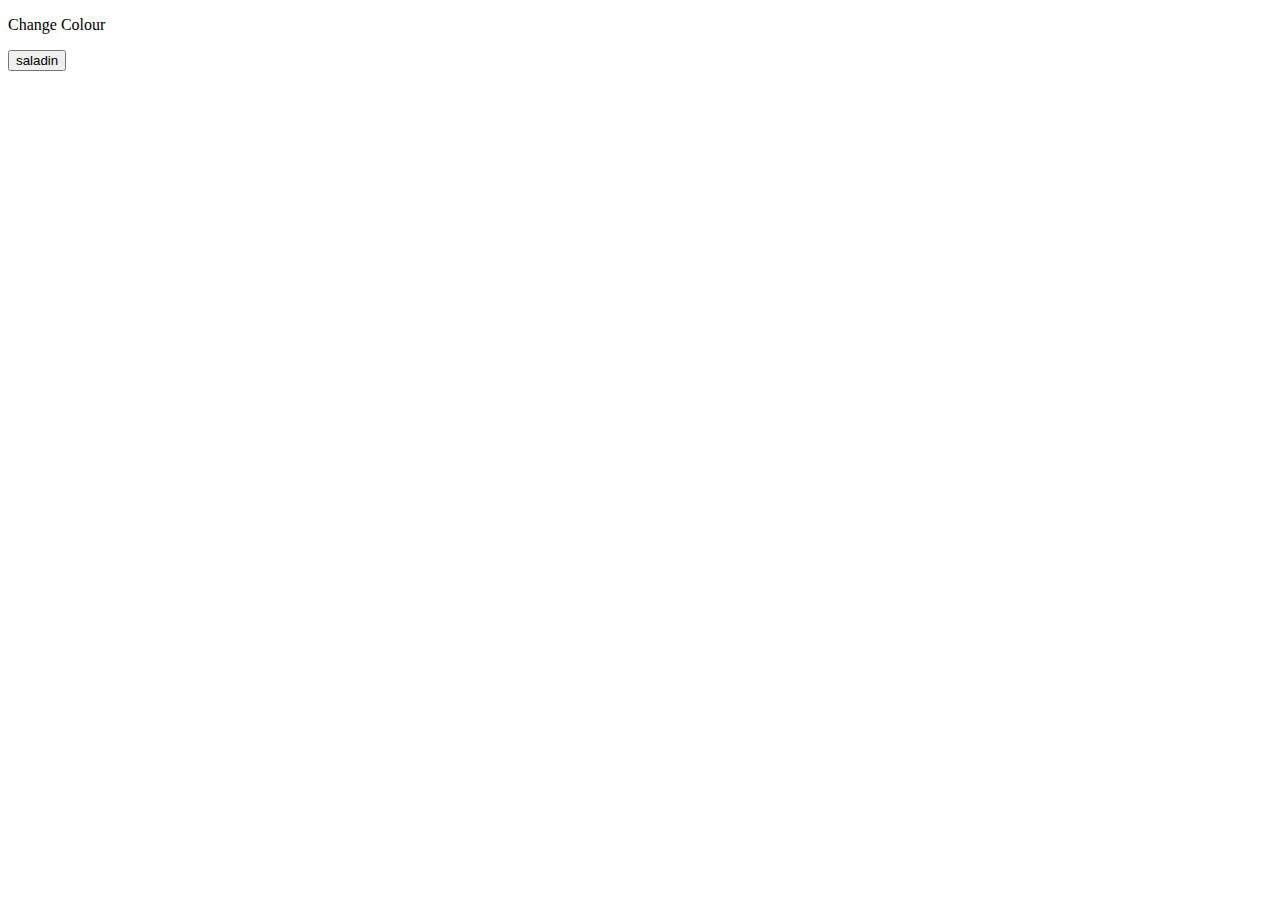
==== Colour-Flipper/index.html @ c80b4191 "finished the cat landing page project" ====
<!DOCTYPE html>
<html lang="en">
<head>
    <meta charset="UTF-8">
    <meta name="viewport" content="width=device-width, initial-scale=1.0">
    <title>Colour Flipper</title>
    <style href="style.css"></style>
</head>
<body>
    <div class="sequ">
        <header>
            <p>Change Colour</p>
        </header>
        
    </div>
    <div class=" button">
        <main>
            <button id="noID">saladin</button>
        </main>
    </div>
    <script src="app.js"></script>
</body>
</html>
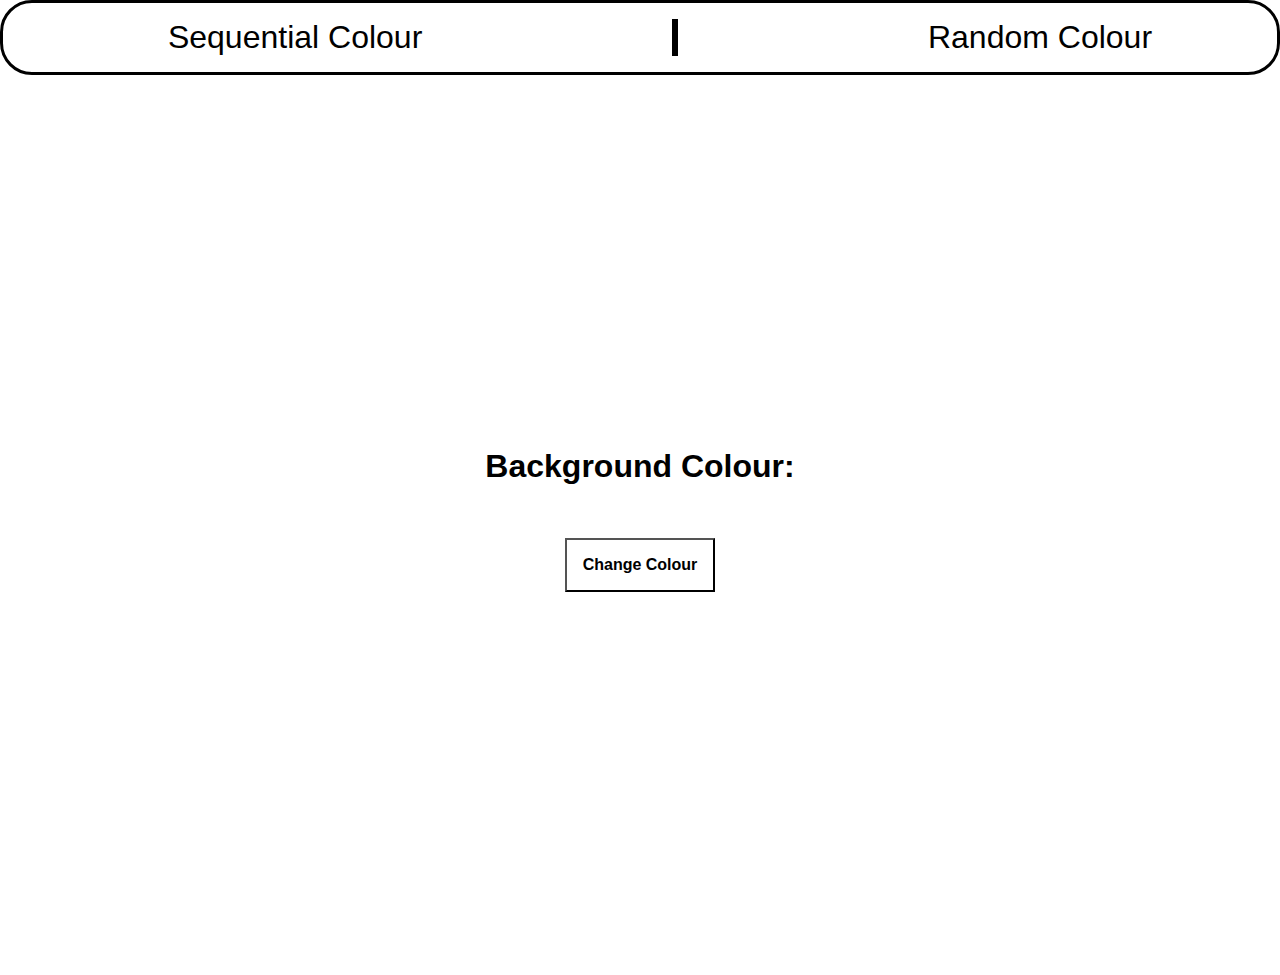
==== commit e7ed8296: "completed both the random generator colour and the basic" ====
--- a/Colour-Flipper/index.html
+++ b/Colour-Flipper/index.html
@@ -1,23 +1,29 @@
-<!DOCTYPE html>
-<html lang="en">
-<head>
-    <meta charset="UTF-8">
-    <meta name="viewport" content="width=device-width, initial-scale=1.0">
-    <title>Colour Flipper</title>
-    <style href="style.css"></style>
-</head>
-<body>
-    <div class="sequ">
-        <header>
-            <p>Change Colour</p>
-        </header>
-        
-    </div>
-    <div class=" button">
-        <main>
-            <button id="noID">saladin</button>
-        </main>
-    </div>
-    <script src="app.js"></script>
-</body>
-</html>+        <!DOCTYPE html>
+        <html lang="en">
+        <head>
+            <meta charset="UTF-8">
+            <meta name="viewport" content="width=device-width, initial-scale=1.0">
+            <title>Colour Flipper</title>
+            <link rel="stylesheet" href="style.css">
+        </head>
+        <body>
+            
+            <header>
+                <nav>
+                    <ul>
+                        <li ><a href= "index.html">Sequential Colour</a></li>
+                        <div class="separator"></div>
+                        <li ><a href= "random.html">Random Colour</a></li>
+                    </ul>
+                </nav>
+
+            </header>
+            <main>
+                <div class="contents">
+                    <h1>Background Colour: <span class="colourName"></span></h1>
+                    <button id="cta-changeColour">Change Colour</button>
+                </div>
+            </main>
+            <script src="simple.js"></script>
+        </body>
+        </html>--- a/Colour-Flipper/style.css
+++ b/Colour-Flipper/style.css
@@ -0,0 +1,63 @@
+body{
+    margin: 0;
+    
+    font-family:'Franklin Gothic Medium', 'Arial Narrow', Arial, sans-serif;
+}
+header{
+    border:solid;
+    border-radius: 2em;
+    
+}
+
+ul{
+    display: flex;
+    justify-content: space-around;
+    list-style: none;
+    .separator{
+        border: solid;  
+    }
+    a{
+        text-decoration: none;
+        list-style-type: none;
+        font-size: 2rem;
+        color:black;
+
+        &:hover{
+            color: rgb(153, 221, 153);
+        }
+        &:current{
+            color: red;
+        }
+    }
+
+}
+
+
+main{
+    display: grid;
+    place-items: center;
+    height: 100vh;
+   
+}
+
+.contents{
+    display: grid;
+    place-items: center;
+    
+}
+
+button{
+    padding: 1em;
+    margin: 2em;
+    font-size: 1rem;
+    font-weight: bold;
+    background-color: white;
+
+    &:hover{
+        background-color:  rgb(153, 221, 153);
+    }
+    &:active{
+        background-color: white;
+    }
+}
+
